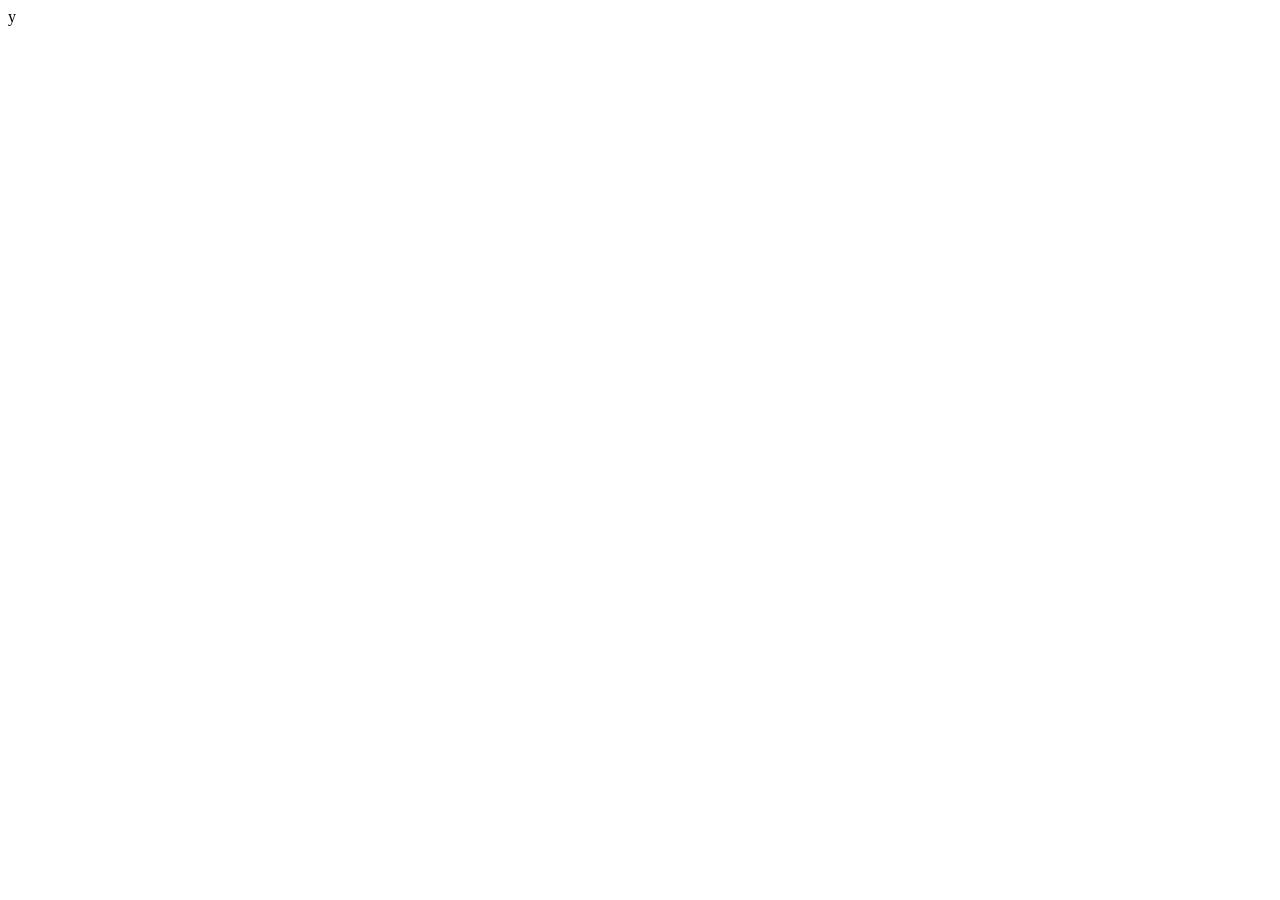
==== conseils.html @ 67758a6d "noa le plus beau" ====
<!DOCTYPE html>
<html lang="fr">
<head>
    <meta charset="UTF-8">
    <meta name="viewport" content="width=device-width, initial-scale=1.0">
    <title>Conseiller IA — Suivi des dépenses</title>
    <link rel="stylesheet" href="conseils.css">
</head>
</body>
    </div class="app">

    y
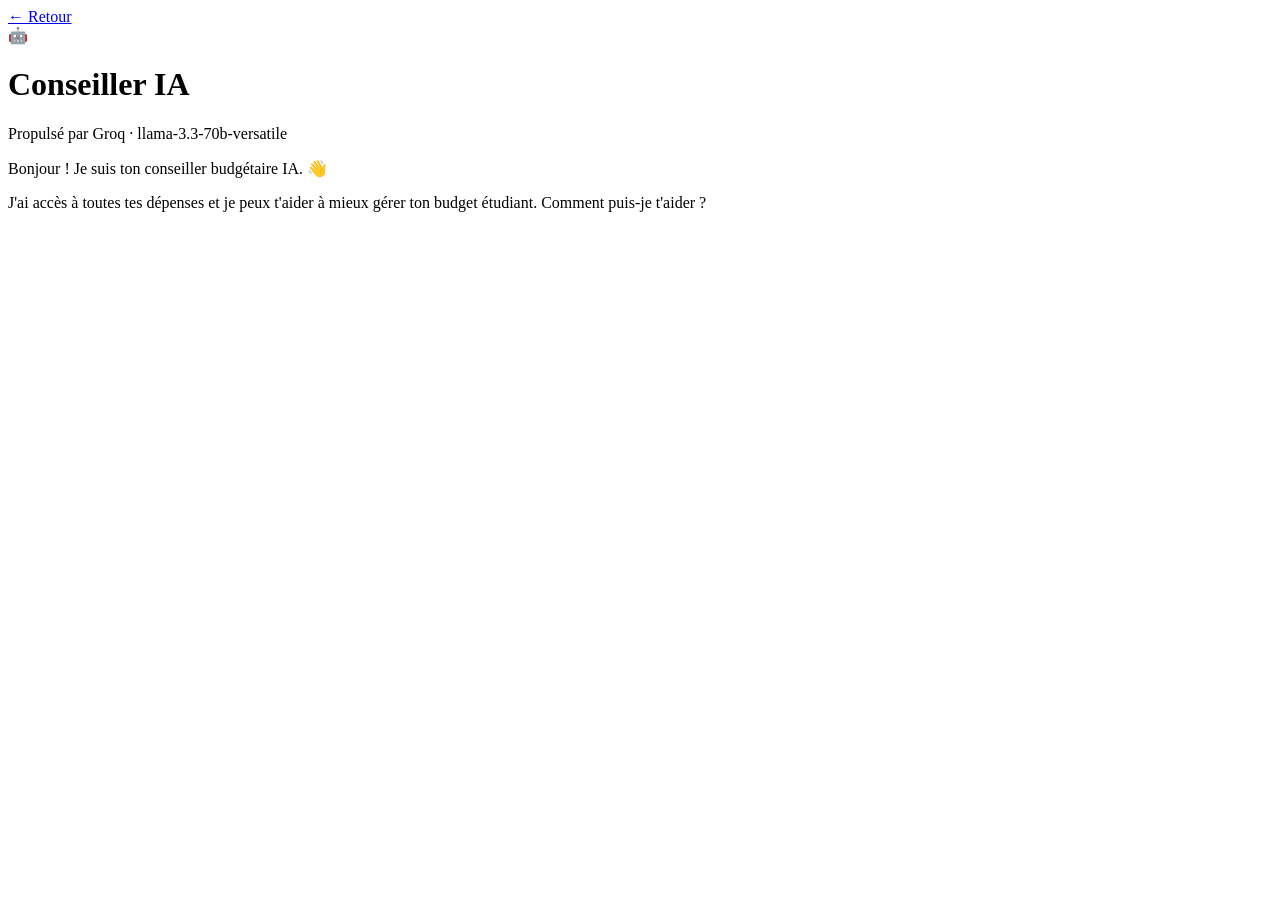
==== commit a768586a: "noa le plus beau" ====
--- a/conseils.html
+++ b/conseils.html
@@ -9,4 +9,28 @@
 </body>
     </div class="app">
 
-    y+     <!-- ── En-tête ── -->
+        <header class="header">
+            <a href="/" class="retour">← Retour</a>
+            <div class="header-titre">
+                <span class="header-icone">🤖</span>
+                <div>
+                    <h1>Conseiller IA</h1>
+                    <p>Propulsé par Groq · llama-3.3-70b-versatile</p>
+                </div>
+            </div>
+        </header>
+
+         <!-- ── Zone de messages ── -->
+        <main class="chat-container" id="chatContainer">
+
+            <!-- Message de bienvenue affiché au chargement -->
+            <div class="message message-ia" id="messageBienvenue">
+                <div class="message-bulle">
+                    <p>Bonjour ! Je suis ton conseiller budgétaire IA. 👋</p>
+                    <p>J'ai accès à toutes tes dépenses et je peux t'aider à mieux gérer ton budget étudiant. Comment puis-je t'aider ?</p>
+                </div>
+                <span class="message-heure" id="heureBienvenue"></span>
+            </div>
+
+        </main>
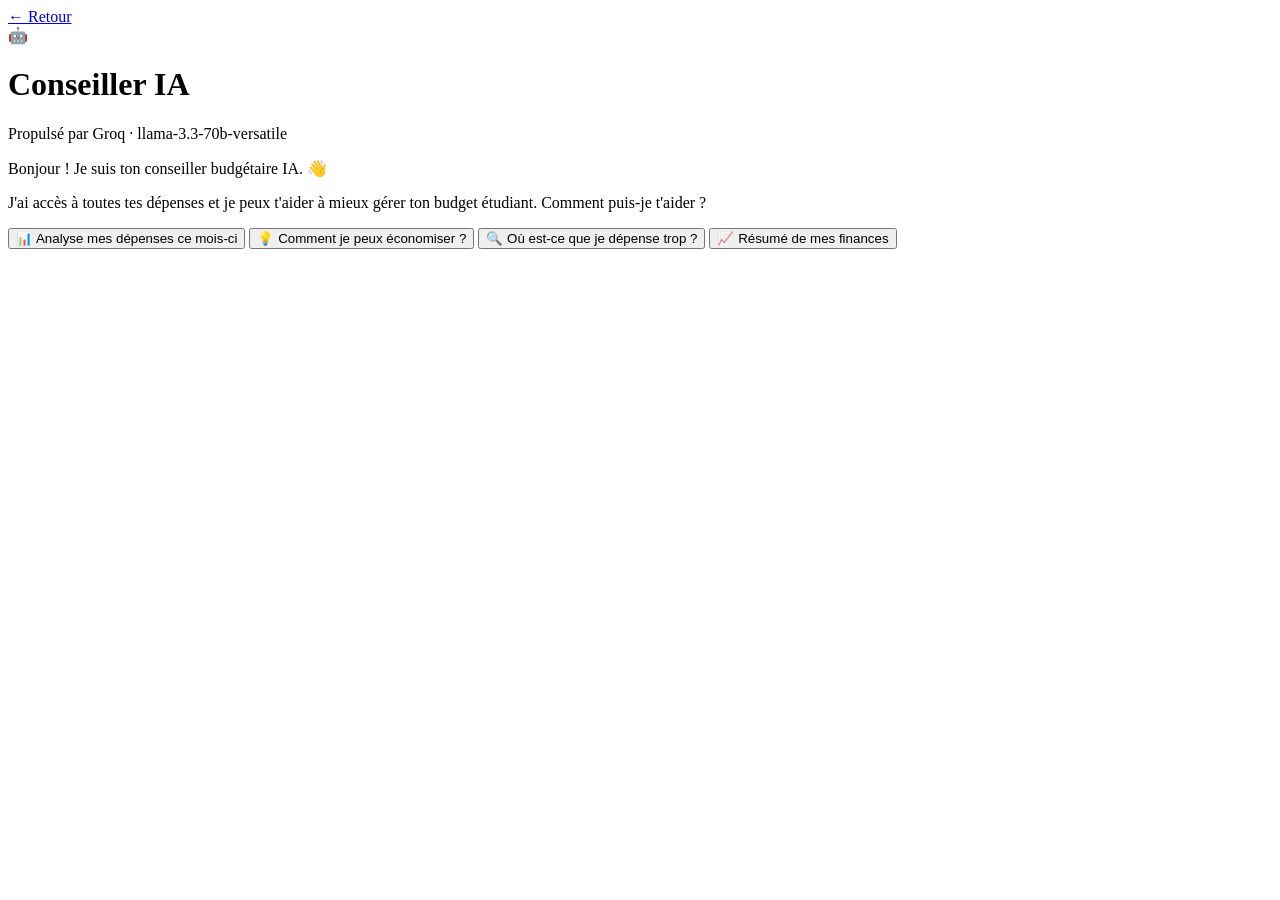
==== commit 27cc0dff: "noa le plus beau" ====
--- a/conseils.html
+++ b/conseils.html
@@ -33,4 +33,28 @@
                 <span class="message-heure" id="heureBienvenue"></span>
             </div>
 
-        </main>+        </main>
+
+        <!-- ── Suggestions de démarrage ── -->
+        <div class="suggestions" id="suggestions">
+            <button class="suggestion-chip"
+                    data-message="Analyse mes dépenses ce mois-ci"
+                    onclick="utiliserSuggestion(this)">
+                📊 Analyse mes dépenses ce mois-ci
+            </button>
+            <button class="suggestion-chip"
+                    data-message="Comment je peux économiser ?"
+                    onclick="utiliserSuggestion(this)">
+                💡 Comment je peux économiser ?
+            </button>
+            <button class="suggestion-chip"
+                    data-message="Où est-ce que je dépense trop ?"
+                    onclick="utiliserSuggestion(this)">
+                🔍 Où est-ce que je dépense trop ?
+            </button>
+            <button class="suggestion-chip"
+                    data-message="Montre-moi un résumé de mes finances"
+                    onclick="utiliserSuggestion(this)">
+                📈 Résumé de mes finances
+            </button>
+        </div>
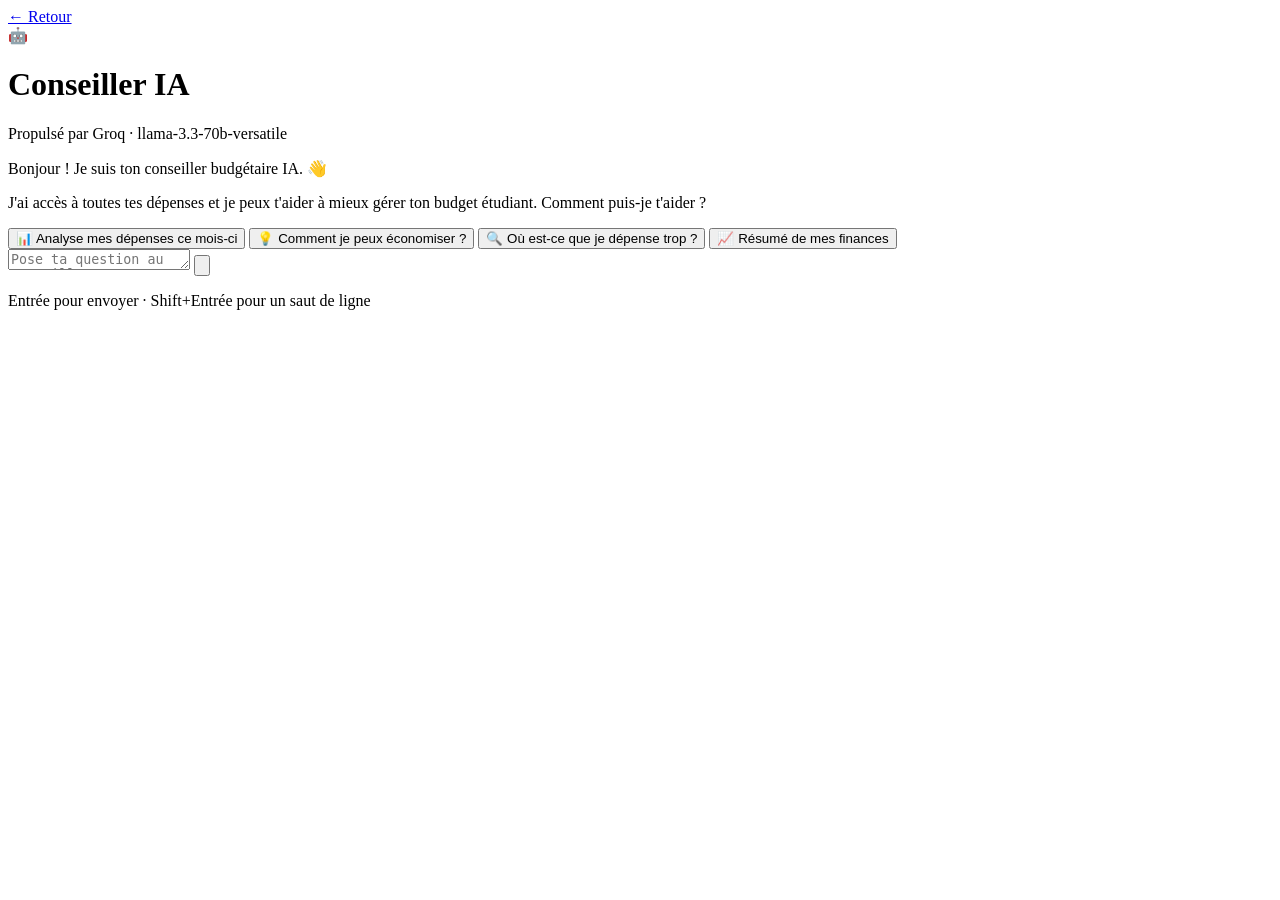
==== commit 6f4d2bbd: "noa le plus beau" ====
--- a/conseils.html
+++ b/conseils.html
@@ -57,4 +57,31 @@
                     onclick="utiliserSuggestion(this)">
                 📈 Résumé de mes finances
             </button>
-        </div>+        </div>
+
+        <!-- ── Zone de saisie ── -->
+        <div class="saisie-container">
+            <div class="saisie-inner">
+                <textarea
+                    id="champMessage"
+                    class="champ-saisie"
+                    placeholder="Pose ta question au conseiller IA…"
+                    rows="1"
+                    autocomplete="off"
+                ></textarea>
+                <button class="btn-envoyer" id="btnEnvoyer" title="Envoyer (Entrée)">
+                    <svg viewBox="0 0 24 24" fill="none" stroke="currentColor" stroke-width="2.5"
+                         stroke-linecap="round" stroke-linejoin="round">
+                        <line x1="22" y1="2" x2="11" y2="13"/>
+                        <polygon points="22 2 15 22 11 13 2 9 22 2"/>
+                    </svg>
+                </button>
+            </div>
+            <p class="saisie-astuce">Entrée pour envoyer · Shift+Entrée pour un saut de ligne</p>
+        </div>
+
+    </div>
+
+    <script src="conseils.js"></script>
+</body>
+</html>
